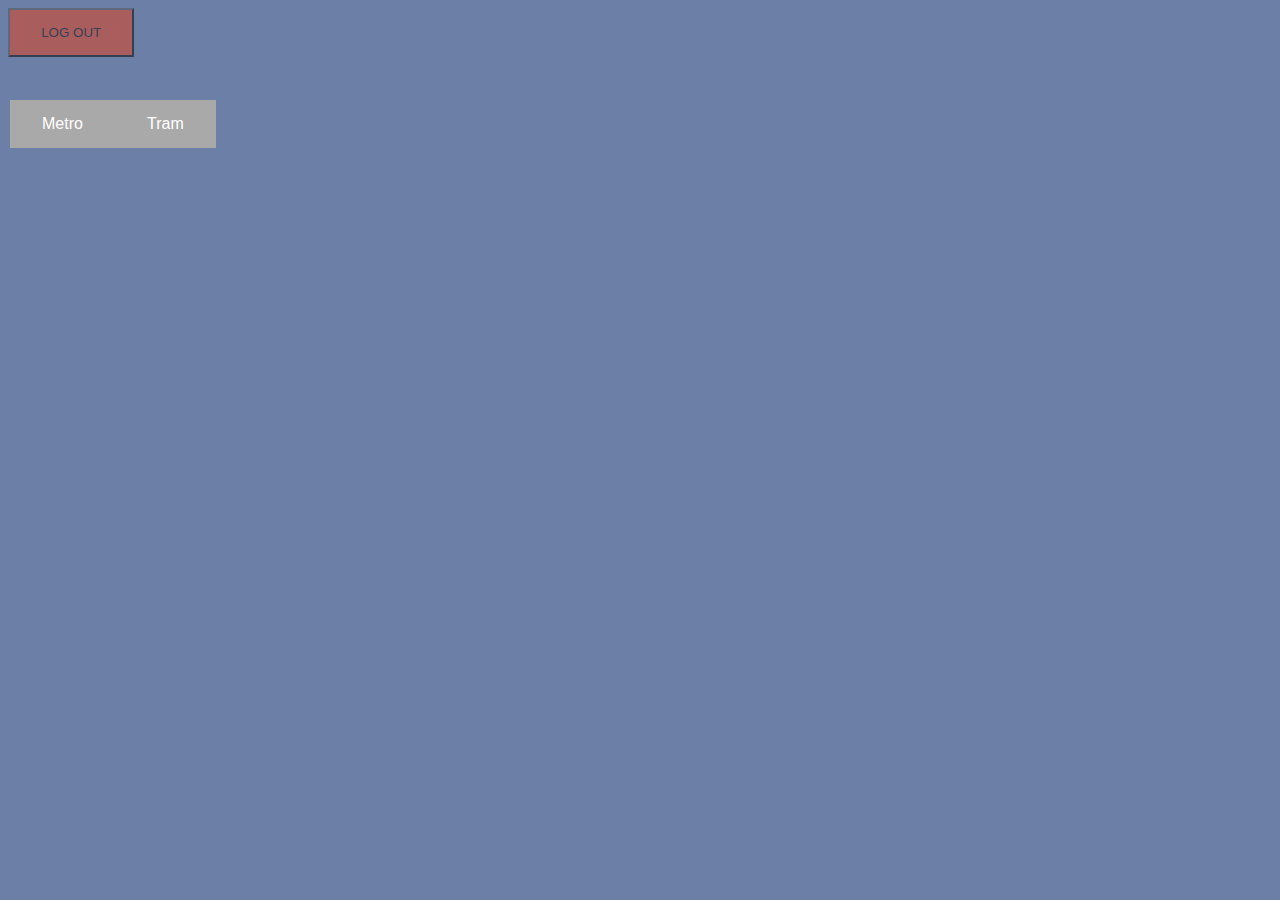
==== mainPage.html @ ed68c240 "login function and linked mainpage" ====
<!DOCTYPE html>
<html lang="en">
<head>
    <meta charset="UTF-8">
    <meta name="viewport" content="width=device-width, initial-scale=1.0">
    <link rel="stylesheet" href="design.css">
    <script src="myScripts.js" type="text/javascript"></script>
    <meta charset="utf-8">
    <title>mainpage</title>
</head>
<body>
    <div id="logoutDiv"><button type="button" class="logoutBtn" onclick="logout();">log out</button></div>
    <div id="divWeatherSymbol" class="weatherSymbol"></div>
    <div id="departuresTrains" class="departures"></div>
    <div id="departuresTrams" class="departures"></div>
    
    <div><button onclick="clearBox('departuresTrams');getTrainTimes();" class="button1">Metro</button></div>
    <div><button onclick="clearBox('departuresTrains');getTramTimes();" class="button2">Tram</button></div>

    <script>
        getTramTimes();
        //getTrainTimes();
        getForecast();
    </script>
</body>
</html>
---- design.css ----
body{
  background-color: #6c7fa7 ;
}
h1{
  text-align: center;
  font-family: Arial, Helvetica, sans-serif;
  font-size: 24px;
  color: blue;
}


.weatherSymbol
{
  z-index: 1; 
  position: absolute;
  top: 40px;
  left: 725px;
  width: 200px;
  height: 100px;
 
}

  .button1  {
    position: absolute;
    top: 100px;
    left: 10px;
    border: 1px solid gray;
    background-color: darkgray; 
    border: none;
    color: white;
    padding: 15px 32px;
    text-align: center;
    text-decoration: none;
    display: inline-block;
    font-size: 16px;
  }
  .button1:hover  {
    box-shadow: 0 12px 16px 0 rgba(0,0,0,0.24), 0 17px 50px 0 rgba(0,0,0,0.19);
  }

  .button2 {
    position: absolute;
    top: 100px;
    left: 115px;
    border: 2px solid black;
    background-color: darkgray; 
    border: none;
    color: white;
    padding: 15px 32px;
    text-align: center;
    text-decoration: none;
    display: inline-block;
    font-size: 16px;
  }
  .button2:hover  {
    box-shadow: 0 12px 16px 0 rgba(0,0,0,0.24), 0 17px 50px 0 rgba(0,0,0,0.19);
  }

.logoutBtn{
  font-family: Arial, Helvetica, sans-serif;
  background: rgb(230, 62, 21);
  opacity: 0.5;
  font-family: Arial, Helvetica, sans-serif;
  text-transform: uppercase;
  text-align: center;
  width: 10%;
  padding: 15px;
}

.logoutBtn:hover{
  box-shadow: 0 12px 16px 0 rgba(0,0,0,0.24), 0 17px 50px 0 rgba(0,0,0,0.19);
  opacity: 1.0;
}

  .departures {
    z-index: 1; 
    position: absolute;
    top: 160px;
    left: 55px;
}


.loginPage{
  width: 360px;
  padding: 10% 0 0; 
  margin: auto;
}

.form   {
  position: relative;
  z-index: 1;
  background: #565983;
  max-width: 360px;
  margin: 0 auto 100px;
  padding: 45px;
  text-align: center;
}

.form input{
  font-family: Arial, Helvetica, sans-serif;
  font-size: 14px;
  text-align: center;
  margin: 0 auto 15px;
  padding: 15px;
  background: #ffffff;
  box-sizing: border-box;
  width: 100%;

}

.form button{
  font-family: Arial, Helvetica, sans-serif;
  background: rgb(8, 165, 79);
  opacity: 0.7;
  font-family: Arial, Helvetica, sans-serif;
  text-transform: uppercase;
  text-align: center;
  width: 100%;
  padding: 15px;

}

.form button:hover  {
  box-shadow: 0 5px 8px 0 rgba(0,0,0,0.24), 0 10px 50px 0 rgba(0,0,0,0.19);
  opacity: 1.0;
}
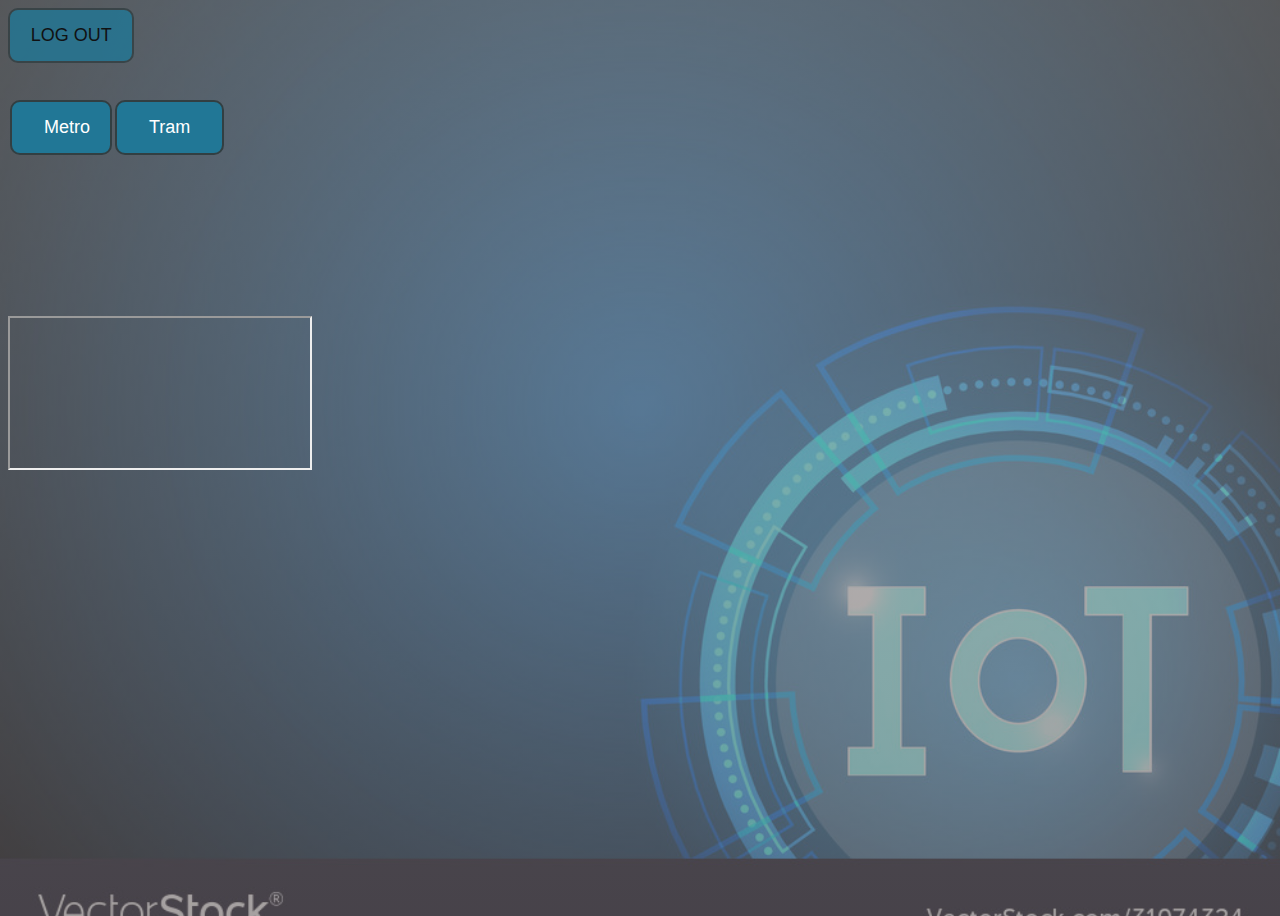
==== commit 556dca8c: "Updated design" ====
--- a/mainPage.html
+++ b/mainPage.html
@@ -9,15 +9,24 @@
     <title>mainpage</title>
 </head>
 <body>
+    <script>getTramTimes();</script>
+
     <div id="logoutDiv"><button type="button" class="logoutBtn" onclick="logout();">log out</button></div>
     <div id="divWeatherSymbol" class="weatherSymbol"></div>
     <div id="departuresTrains" class="departures"></div>
     <div id="departuresTrams" class="departures"></div>
-    
-    <div><button onclick="clearBox('departuresTrams');getTrainTimes();" class="button1">Metro</button></div>
+
+    <div>
+        <button onclick="clearBox('departuresTrams');getTrainTimes();" class="button1">Metro</button></div>
     <div><button onclick="clearBox('departuresTrains');getTramTimes();" class="button2">Tram</button></div>
 
+    <div class="calendar">
+        <iframe src="https://calendar.google.com/calendar/embed?src=bo9tp5esqesq68jatuohehk8ds%40group.calendar.google.com&ctz=Europe%2FStockholm"></iframe>
+    </div> 
+ 
+
     <script>
+        //setRight()
         getTramTimes();
         //getTrainTimes();
         getForecast();
--- a/design.css
+++ b/design.css
@@ -1,86 +1,68 @@
 body{
-  background-color: #6c7fa7 ;
-}
-h1{
-  text-align: center;
-  font-family: Arial, Helvetica, sans-serif;
-  font-size: 24px;
-  color: blue;
+   background-image: linear-gradient(rgba(142, 140, 140, 0.6), rgba(107, 99, 99, 0.6)), url('/media/IOT.jpg'); 
+  height: 100vh;
+  background-position: center;  
+  background-size: cover;
 }
 
-
-.weatherSymbol
-{
+.weatherSymbol{
   z-index: 1; 
   position: absolute;
   top: 40px;
   left: 725px;
   width: 200px;
   height: 100px;
- 
 }
 
   .button1  {
+    font-family: Arial, Helvetica, sans-serif;
     position: absolute;
     top: 100px;
     left: 10px;
-    border: 1px solid gray;
-    background-color: darkgray; 
-    border: none;
+    border: 2px solid rgb(50, 63, 66);
+    background-color: rgb(33, 119, 150);
     color: white;
     padding: 15px 32px;
+    padding-right: 20px;
     text-align: center;
     text-decoration: none;
     display: inline-block;
-    font-size: 16px;
+    font-size: 18px;
+    border-radius:  10px;
   }
   .button1:hover  {
     box-shadow: 0 12px 16px 0 rgba(0,0,0,0.24), 0 17px 50px 0 rgba(0,0,0,0.19);
   }
 
   .button2 {
+    font-family: Arial, Helvetica, sans-serif;
     position: absolute;
     top: 100px;
     left: 115px;
-    border: 2px solid black;
-    background-color: darkgray; 
-    border: none;
+    border: 2px solid rgb(50, 63, 66);
+    background-color: rgb(33, 119, 150); 
     color: white;
     padding: 15px 32px;
     text-align: center;
     text-decoration: none;
     display: inline-block;
-    font-size: 16px;
+    font-size: 18px;
+    border-radius: 10px;
   }
   .button2:hover  {
     box-shadow: 0 12px 16px 0 rgba(0,0,0,0.24), 0 17px 50px 0 rgba(0,0,0,0.19);
+    
   }
 
-.logoutBtn{
-  font-family: Arial, Helvetica, sans-serif;
-  background: rgb(230, 62, 21);
-  opacity: 0.5;
-  font-family: Arial, Helvetica, sans-serif;
-  text-transform: uppercase;
-  text-align: center;
-  width: 10%;
-  padding: 15px;
-}
-
-.logoutBtn:hover{
-  box-shadow: 0 12px 16px 0 rgba(0,0,0,0.24), 0 17px 50px 0 rgba(0,0,0,0.19);
-  opacity: 1.0;
-}
-
-  .departures {
+.departures {
     z-index: 1; 
     position: absolute;
     top: 160px;
     left: 55px;
 }
 
-
 .loginPage{
+  background-size: cover;
   width: 360px;
   padding: 10% 0 0; 
   margin: auto;
@@ -89,38 +71,75 @@
 .form   {
   position: relative;
   z-index: 1;
-  background: #565983;
+  background: #6388a9;
   max-width: 360px;
   margin: 0 auto 100px;
   padding: 45px;
+  border-radius: 10%;
   text-align: center;
+  box-shadow: 0 12px 16px 0 rgba(0,0,0,0.24), 0 17px 50px 0 rgba(0,0,0,0.19);
 }
 
 .form input{
   font-family: Arial, Helvetica, sans-serif;
-  font-size: 14px;
+  font-size: 18px;
   text-align: center;
   margin: 0 auto 15px;
   padding: 15px;
-  background: #ffffff;
+  border-radius: 15px;
+  background: #8fddff;
+  opacity: 0.6;
   box-sizing: border-box;
   width: 100%;
+  
+}
 
+.form input:hover  {
+  box-shadow: 0 5px 8px 0 rgba(0,0,0,0.24), 0 10px 50px 0 rgba(0,0,0,0.19);
+  opacity: 0.8;
 }
 
 .form button{
   font-family: Arial, Helvetica, sans-serif;
-  background: rgb(8, 165, 79);
-  opacity: 0.7;
+  background: rgb(111, 160, 133);
+  opacity: 0.6;
   font-family: Arial, Helvetica, sans-serif;
   text-transform: uppercase;
   text-align: center;
+  border-radius: 5px;
   width: 100%;
   padding: 15px;
-
 }
 
 .form button:hover  {
   box-shadow: 0 5px 8px 0 rgba(0,0,0,0.24), 0 10px 50px 0 rgba(0,0,0,0.19);
+  /*background: rgb(111, 160, 133);*/
   opacity: 1.0;
+}
+.logoutBtn{
+  font-family: Arial, Helvetica, sans-serif;
+  font-size: 18px;
+  text-align: center;
+  background: rgb(33, 119, 150);
+  opacity: 0.8;
+  font-family: Arial, Helvetica, sans-serif;
+  text-transform: uppercase;
+  border-radius: 10px;
+  width: 10%;
+  padding: 15px;
+  border: 2px solid rgb(50, 63, 66);
+
+}
+
+.logoutBtn:hover{
+  box-shadow: 0 12px 16px 0 rgba(0,0,0,0.24), 0 17px 50px 0 rgba(0,0,0,0.19);
+  opacity: 1.0;
+}
+
+.calendar{
+  position: center;
+  size: 100%;
+  padding-top: 20%;
+  margin: auto;
+
 }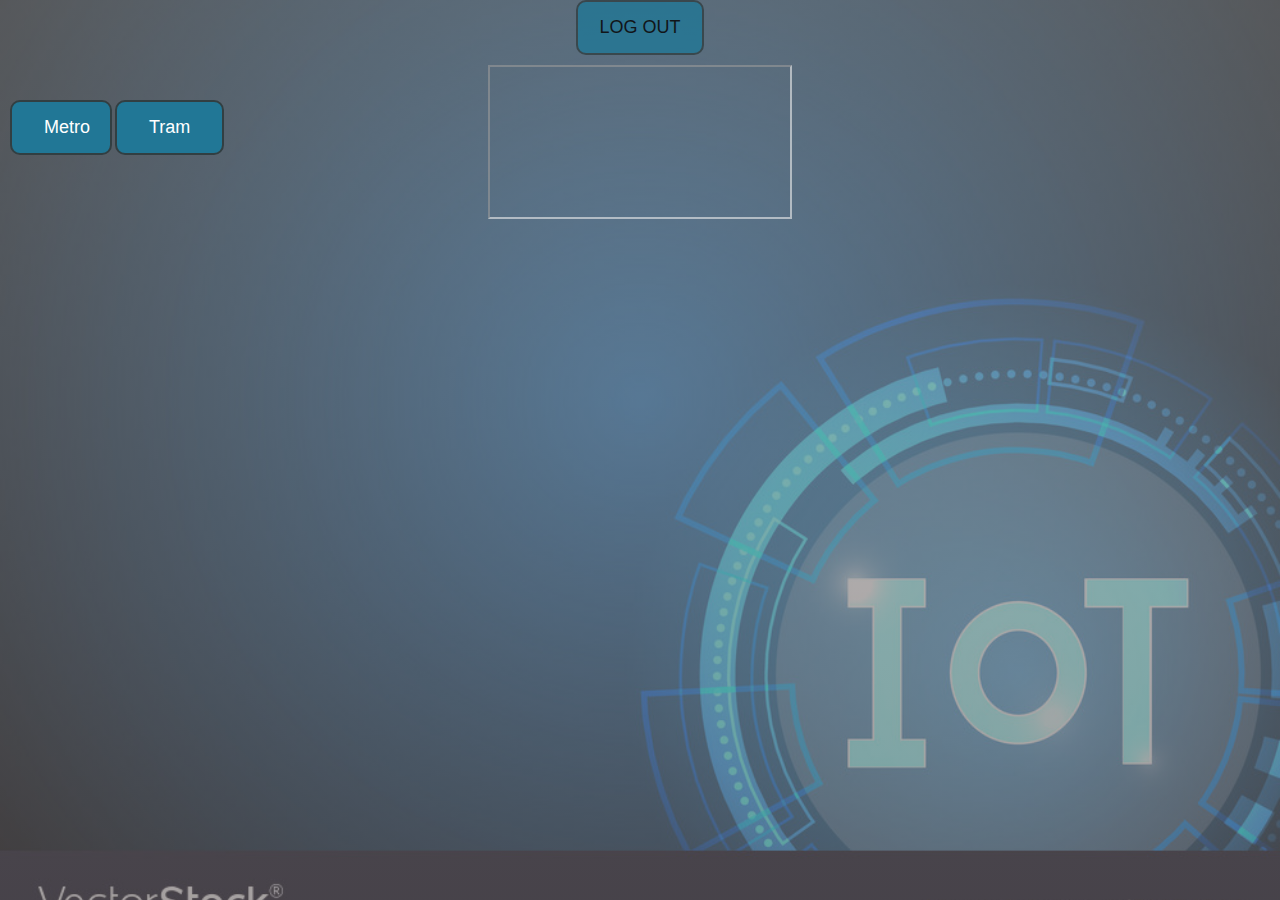
==== commit 71c0aea7: "updated css design" ====
--- a/mainPage.html
+++ b/mainPage.html
@@ -16,15 +16,14 @@
     <div id="departuresTrains" class="departures"></div>
     <div id="departuresTrams" class="departures"></div>
 
-    <div>
-        <button onclick="clearBox('departuresTrams');getTrainTimes();" class="button1">Metro</button></div>
+    
+    <div><button onclick="clearBox('departuresTrams');getTrainTimes();" class="button1">Metro</button></div>
     <div><button onclick="clearBox('departuresTrains');getTramTimes();" class="button2">Tram</button></div>
 
-    <div class="calendar">
+    <div id="calendar" class="centered">
         <iframe src="https://calendar.google.com/calendar/embed?src=bo9tp5esqesq68jatuohehk8ds%40group.calendar.google.com&ctz=Europe%2FStockholm"></iframe>
     </div> 
  
-
     <script>
         //setRight()
         getTramTimes();
--- a/design.css
+++ b/design.css
@@ -3,6 +3,18 @@
   height: 100vh;
   background-position: center;  
   background-size: cover;
+  margin: 0;
+  padding: 0;
+  text-align: center;
+}
+
+.centered {
+  margin: 10px auto;
+  text-align: center;
+  width: 800px;
+  opacity: 0.6;
+  box-sizing: border-box;
+
 }
 
 .weatherSymbol{
@@ -140,6 +152,4 @@
   position: center;
   size: 100%;
   padding-top: 20%;
-  margin: auto;
-
 }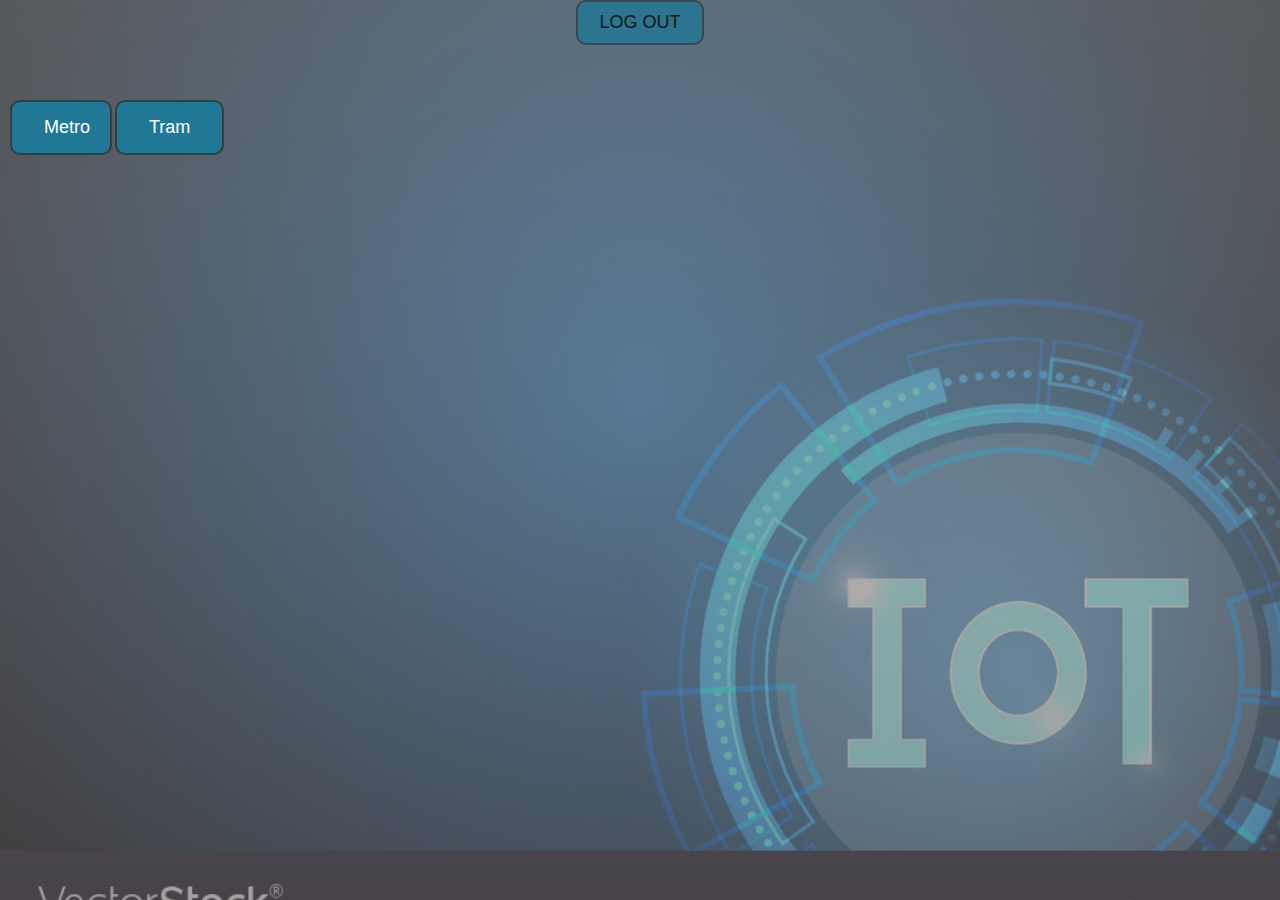
==== commit 02920ebe: "embedded google cal" ====
--- a/mainPage.html
+++ b/mainPage.html
@@ -15,18 +15,17 @@
     <div id="divWeatherSymbol" class="weatherSymbol"></div>
     <div id="departuresTrains" class="departures"></div>
     <div id="departuresTrams" class="departures"></div>
-
     
     <div><button onclick="clearBox('departuresTrams');getTrainTimes();" class="button1">Metro</button></div>
     <div><button onclick="clearBox('departuresTrains');getTramTimes();" class="button2">Tram</button></div>
 
-    <div id="calendar" class="centered">
-        <iframe src="https://calendar.google.com/calendar/embed?src=bo9tp5esqesq68jatuohehk8ds%40group.calendar.google.com&ctz=Europe%2FStockholm"></iframe>
+    <div id="calendar" class="calendar">
+        <iframe src="https://calendar.google.com/calendar/embed?src=bo9tp5esqesq68jatuohehk8ds%40group.calendar.google.com&ctz=Europe%2FStockholm" style="border: 0" width="600" height="400" frameborder="0" scrolling="no"></iframe>
     </div> 
  
     <script>
         //setRight()
-        getTramTimes();
+        //getTramTimes();
         //getTrainTimes();
         getForecast();
     </script>
--- a/design.css
+++ b/design.css
@@ -1,5 +1,5 @@
 body{
-   background-image: linear-gradient(rgba(142, 140, 140, 0.6), rgba(107, 99, 99, 0.6)), url('/media/IOT.jpg'); 
+  background-image: linear-gradient(rgba(142, 140, 140, 0.6), rgba(107, 99, 99, 0.6)), url('/media/IOT.jpg'); 
   height: 100vh;
   background-position: center;  
   background-size: cover;
@@ -13,8 +13,6 @@
   text-align: center;
   width: 800px;
   opacity: 0.6;
-  box-sizing: border-box;
-
 }
 
 .weatherSymbol{
@@ -89,6 +87,7 @@
   padding: 45px;
   border-radius: 10%;
   text-align: center;
+  font-size: 18px;
   box-shadow: 0 12px 16px 0 rgba(0,0,0,0.24), 0 17px 50px 0 rgba(0,0,0,0.19);
 }
 
@@ -138,7 +137,7 @@
   text-transform: uppercase;
   border-radius: 10px;
   width: 10%;
-  padding: 15px;
+  padding: 10px;
   border: 2px solid rgb(50, 63, 66);
 
 }
@@ -149,7 +148,7 @@
 }
 
 .calendar{
-  position: center;
-  size: 100%;
-  padding-top: 20%;
+padding-top: 20%;
+padding-right: 45%;
+
 }